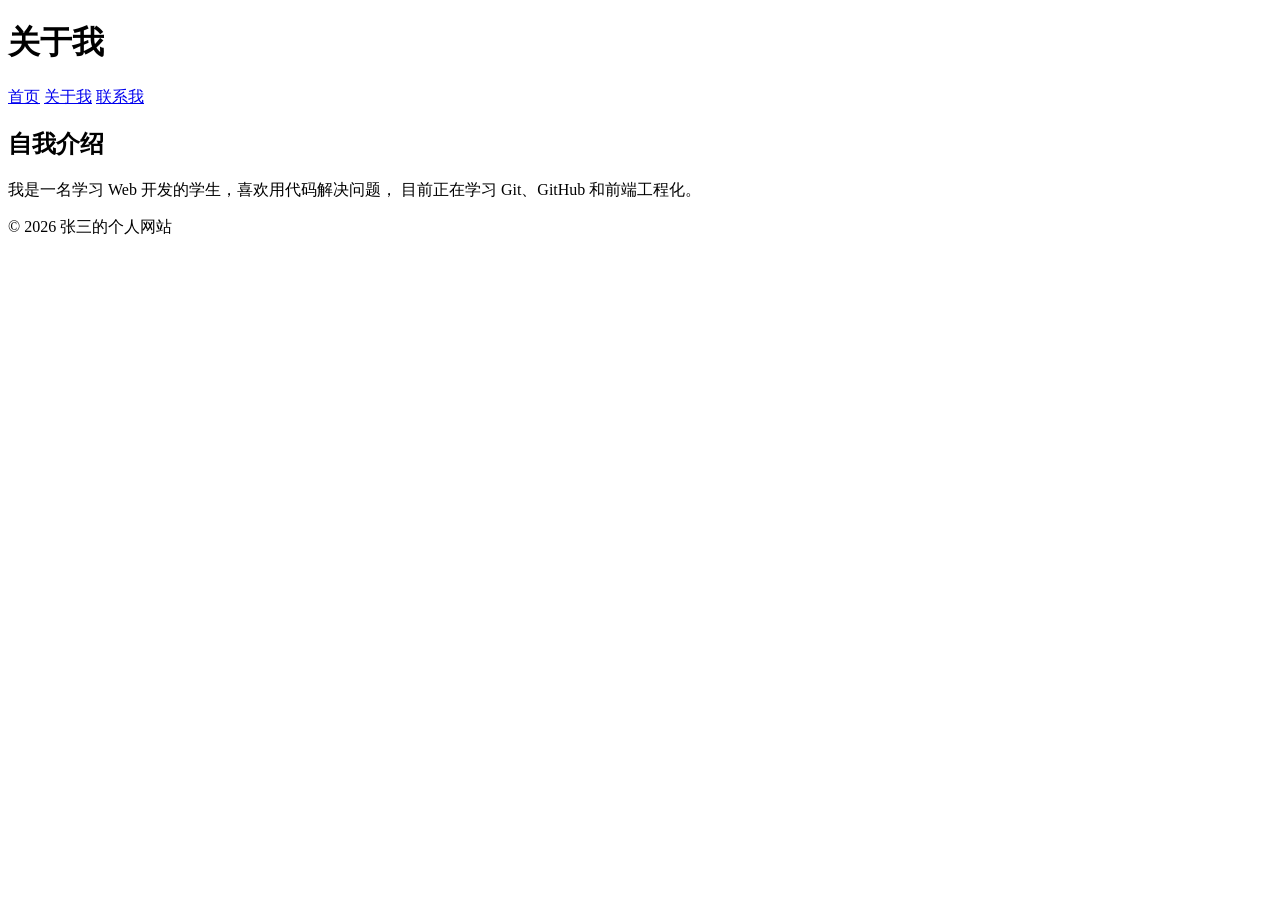
==== about.html @ 2fcaa3b3 "Add files via upload" ====
<!DOCTYPE html>
<html lang="zh-CN">
<head>
    <meta charset="UTF-8">
    <title>关于我</title>
    <link rel="stylesheet" href="css/style.css">
</head>
<body>

<header>
    <h1>关于我</h1>
    <nav>
        <a href="index.html">首页</a>
        <a href="about.html">关于我</a>
        <a href="contact.html">联系我</a>
    </nav>
</header>

<main>
    <section>
        <h2>自我介绍</h2>
        <p>
            我是一名学习 Web 开发的学生，喜欢用代码解决问题，
            目前正在学习 Git、GitHub 和前端工程化。
        </p>
    </section>
</main>

<footer>
    <p>&copy; 2026 张三的个人网站</p>
</footer>

</body>
</html>
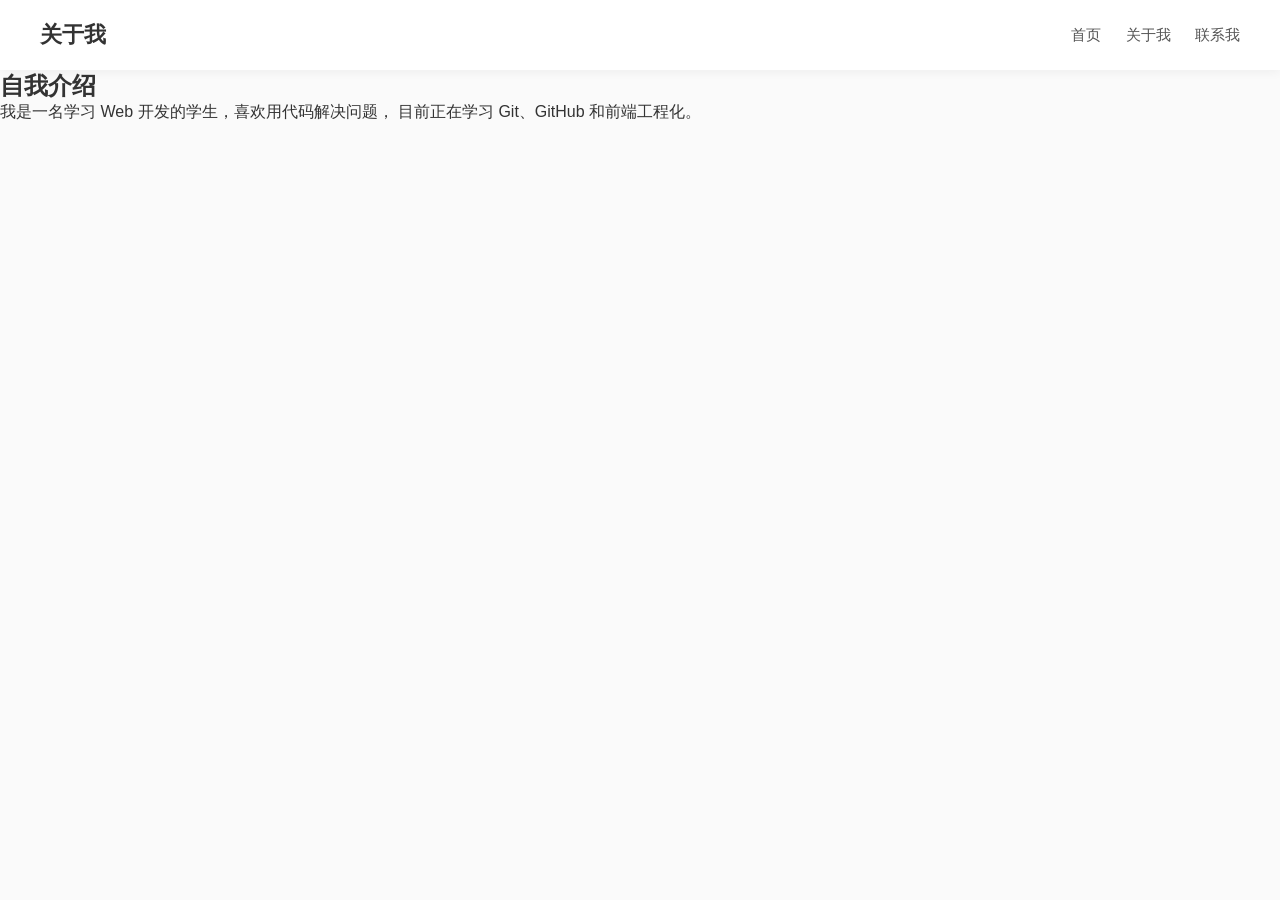
==== commit 796e5e80: "Add files via upload" ====
--- a/about.html
+++ b/about.html
@@ -26,9 +26,5 @@
     </section>
 </main>
 
-<footer>
-    <p>&copy; 2026 张三的个人网站</p>
-</footer>
-
 </body>
 </html>
--- a/css/style.css
+++ b/css/style.css
@@ -0,0 +1,102 @@
+/* ===== 基础 ===== */
+* {
+    margin: 0;
+    padding: 0;
+    box-sizing: border-box;
+}
+
+body {
+    font-family: -apple-system, BlinkMacSystemFont, "Segoe UI",
+                 Roboto, "Helvetica Neue", Arial, sans-serif;
+    background: #fafafa;
+    color: #333;
+}
+
+/* ===== 头部 ===== */
+header {
+    background: white;
+    padding: 20px 40px;
+    display: flex;
+    justify-content: space-between;
+    align-items: center;
+    box-shadow: 0 2px 10px rgba(0,0,0,0.05);
+    position: sticky;
+    top: 0;
+    z-index: 100;
+}
+
+header h1 {
+    font-size: 22px;
+    font-weight: 600;
+}
+
+header nav a {
+    margin-left: 20px;
+    text-decoration: none;
+    color: #555;
+    font-size: 15px;
+}
+
+header nav a:hover {
+    color: #000;
+}
+
+/* ===== 简介 ===== */
+.intro {
+    text-align: center;
+    padding: 60px 20px 30px;
+}
+
+.intro h2 {
+    font-size: 28px;
+    margin-bottom: 10px;
+}
+
+.intro p {
+    color: #777;
+}
+
+/* ===== 照片墙 ===== */
+.gallery {
+    max-width: 1200px;
+    margin: 0 auto 60px;
+    padding: 0 20px;
+}
+
+.photo-grid {
+    display: grid;
+    grid-template-columns: repeat(auto-fit, minmax(280px, 1fr));
+    gap: 24px;
+}
+
+.photo-grid figure {
+    background: white;
+    border-radius: 12px;
+    overflow: hidden;
+    box-shadow: 0 8px 30px rgba(0,0,0,0.08);
+    transition: transform 0.3s;
+}
+
+.photo-grid figure:hover {
+    transform: translateY(-6px);
+}
+
+.photo-grid img {
+    width: 100%;
+    display: block;
+}
+
+.photo-grid figcaption {
+    padding: 14px;
+    font-size: 16px;
+    text-align: center;
+    color: #444;
+}
+
+/* ===== 页脚 ===== */
+footer {
+    text-align: center;
+    padding: 20px;
+    color: #888;
+    font-size: 14px;
+}
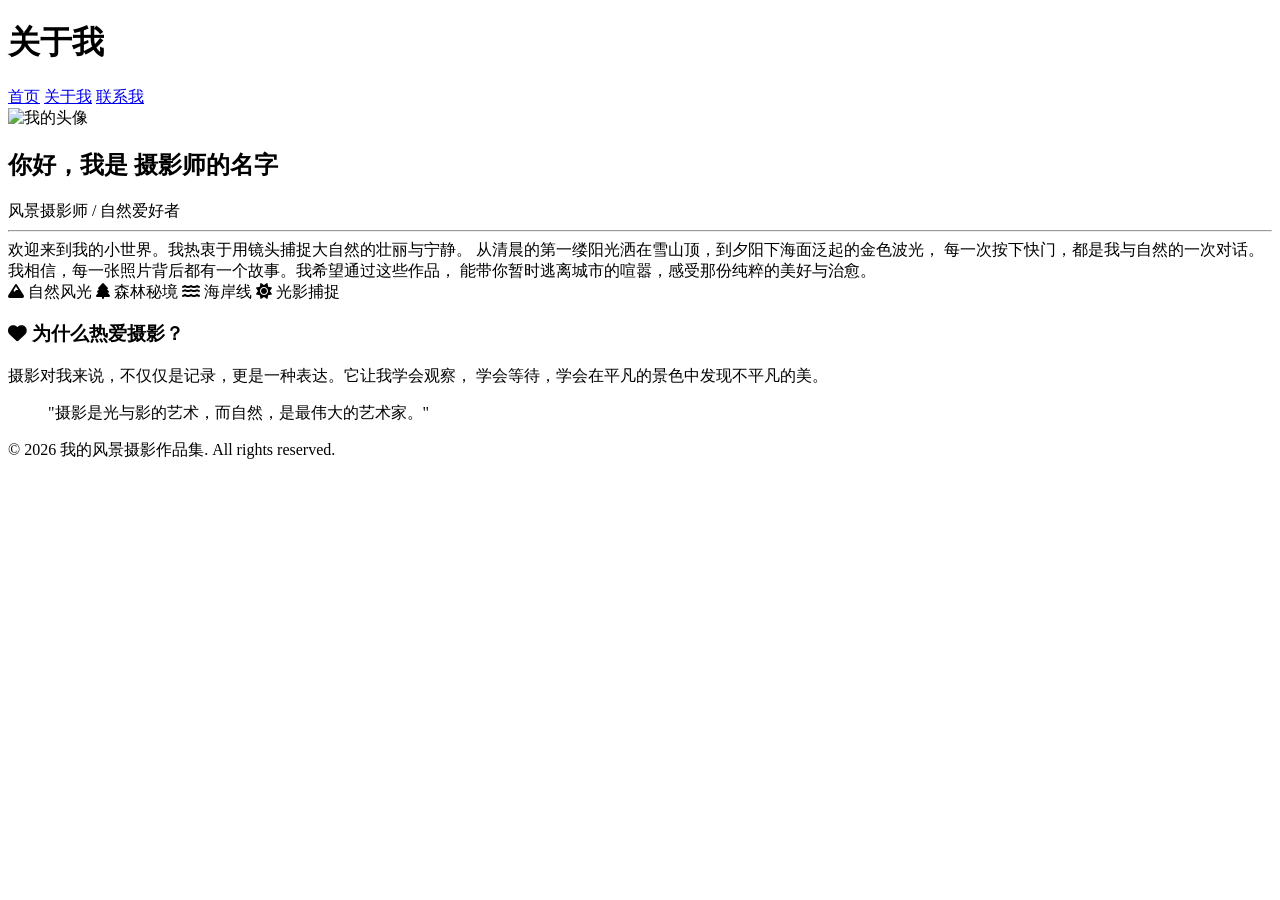
==== commit f492272c: "Update about.html" ====
--- a/about.html
+++ b/about.html
@@ -2,29 +2,78 @@
 <html lang="zh-CN">
 <head>
     <meta charset="UTF-8">
-    <title>关于我</title>
-    <link rel="stylesheet" href="css/style.css">
+    <meta name="viewport" content="width=device-width, initial-scale=1.0">
+    <title>关于我 - 风景摄影作品集</title>
+    <link rel="stylesheet" href="/-/css/style.css">
+    <!-- 可以加一个简单的图标库，让页面更生动 -->
+    <link rel="stylesheet" href="https://cdnjs.cloudflare.com/ajax/libs/font-awesome/6.0.0/css/all.min.css">
 </head>
 <body>
 
-<header>
-    <h1>关于我</h1>
-    <nav>
-        <a href="index.html">首页</a>
-        <a href="about.html">关于我</a>
-        <a href="contact.html">联系我</a>
-    </nav>
-</header>
+    <header>
+        <h1>关于我</h1>
+        <nav>
+            <a href="/-/index.html">首页</a>
+            <a href="/~/about.html" class="active">关于我</a> <!-- 当前页面高亮 -->
+            <a href="/~/contact.html">联系我</a>
+        </nav>
+    </header>
 
-<main>
-    <section>
-        <h2>自我介绍</h2>
-        <p>
-            我是一名学习 Web 开发的学生，喜欢用代码解决问题，
-            目前正在学习 Git、GitHub 和前端工程化。
-        </p>
-    </section>
-</main>
+    <main>
+        <section class="about-section">
+            
+            <!-- 个人简介卡片 -->
+            <div class="card profile-card">
+                <!-- 建议放一张你的个人头像或半身照 -->
+                <div class="avatar-container">
+                    <!-- 如果没有照片，可以先用一个风景图代替，或者放个图标 -->
+                    <img src="/-/images/landscape1.jpg" alt="我的头像" class="avatar">
+                    <!-- 或者用图标代替：<i class="fas fa-camera fa-5x"></i> -->
+                </div>
+                
+                <h2>你好，我是 <span class="highlight">摄影师的名字</span></h2>
+                <span class="job-title">风景摄影师 / 自然爱好者</span>
+                
+                <hr class="divider">
+
+                
+                    欢迎来到我的小世界。我热衷于用镜头捕捉大自然的壮丽与宁静。
+                    从清晨的第一缕阳光洒在雪山顶，到夕阳下海面泛起的金色波光，
+                    每一次按下快门，都是我与自然的一次对话。
+                
+                
+                
+                    我相信，每一张照片背后都有一个故事。我希望通过这些作品，
+                    能带你暂时逃离城市的喧嚣，感受那份纯粹的美好与治愈。
+                
+
+                <!-- 技能或兴趣标签 -->
+                <div class="tags">
+                    <span class="tag"><i class="fas fa-mountain"></i> 自然风光</span>
+                    <span class="tag"><i class="fas fa-tree"></i> 森林秘境</span>
+                    <span class="tag"><i class="fas fa-water"></i> 海岸线</span>
+                    <span class="tag"><i class="fas fa-sun"></i> 光影捕捉</span>
+                </div>
+            </div>
+
+            <!-- 为什么喜欢摄影 -->
+            <div class="card why-card">
+                <h3><i class="fas fa-heart"></i> 为什么热爱摄影？</h3>
+                
+                    摄影对我来说，不仅仅是记录，更是一种表达。它让我学会观察，
+                    学会等待，学会在平凡的景色中发现不平凡的美。
+                
+                <blockquote>
+                    "摄影是光与影的艺术，而自然，是最伟大的艺术家。"
+                </blockquote>
+            </div>
+
+        </section>
+    </main>
+
+    <footer>
+        &copy; 2026 我的风景摄影作品集. All rights reserved.
+    </footer>
 
 </body>
-</html>+</html>
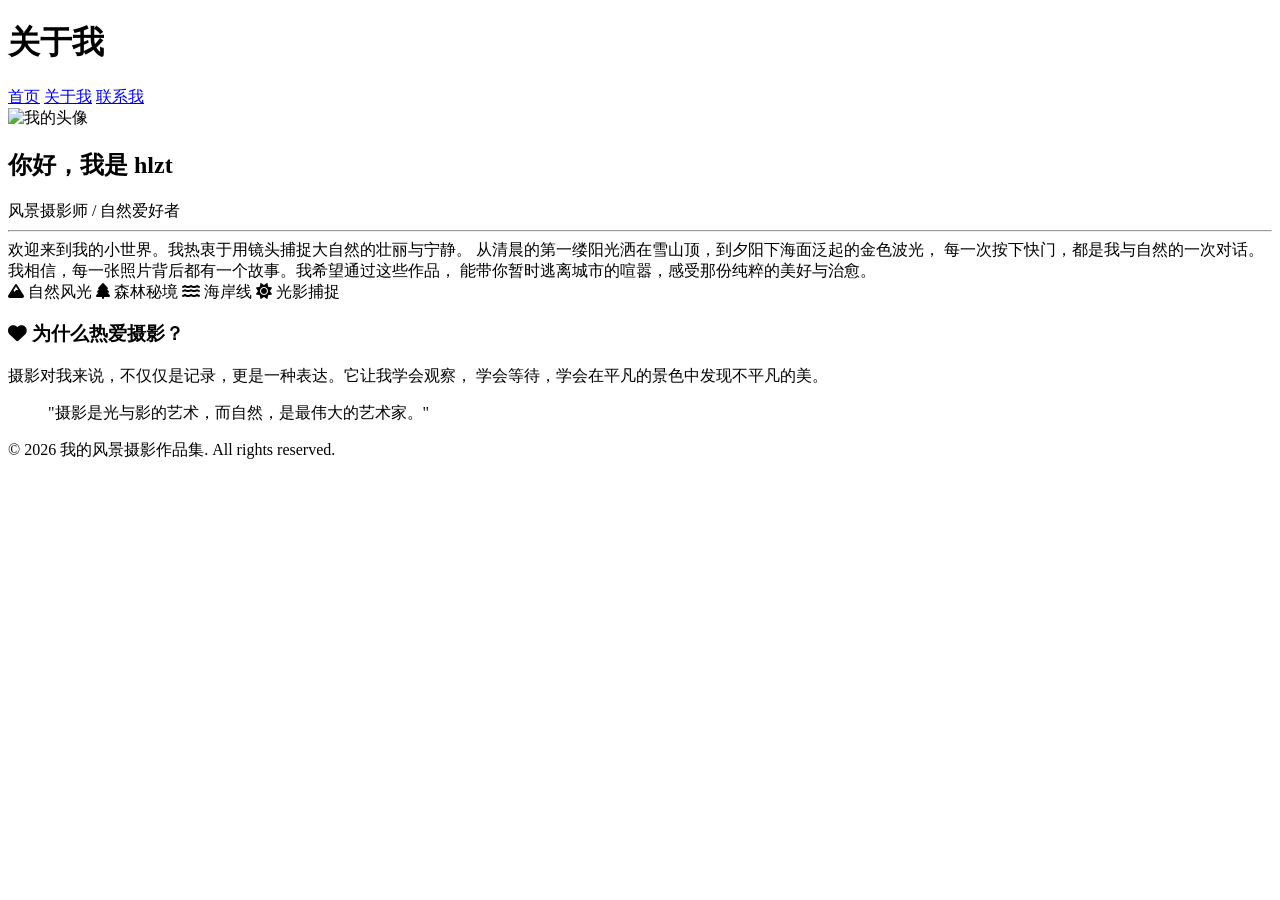
==== commit 31cfbd96: "Update about.html" ====
--- a/about.html
+++ b/about.html
@@ -31,7 +31,7 @@
                     <!-- 或者用图标代替：<i class="fas fa-camera fa-5x"></i> -->
                 </div>
                 
-                <h2>你好，我是 <span class="highlight">摄影师的名字</span></h2>
+                <h2>你好，我是 <span class="highlight">hlzt</span></h2>
                 <span class="job-title">风景摄影师 / 自然爱好者</span>
                 
                 <hr class="divider">
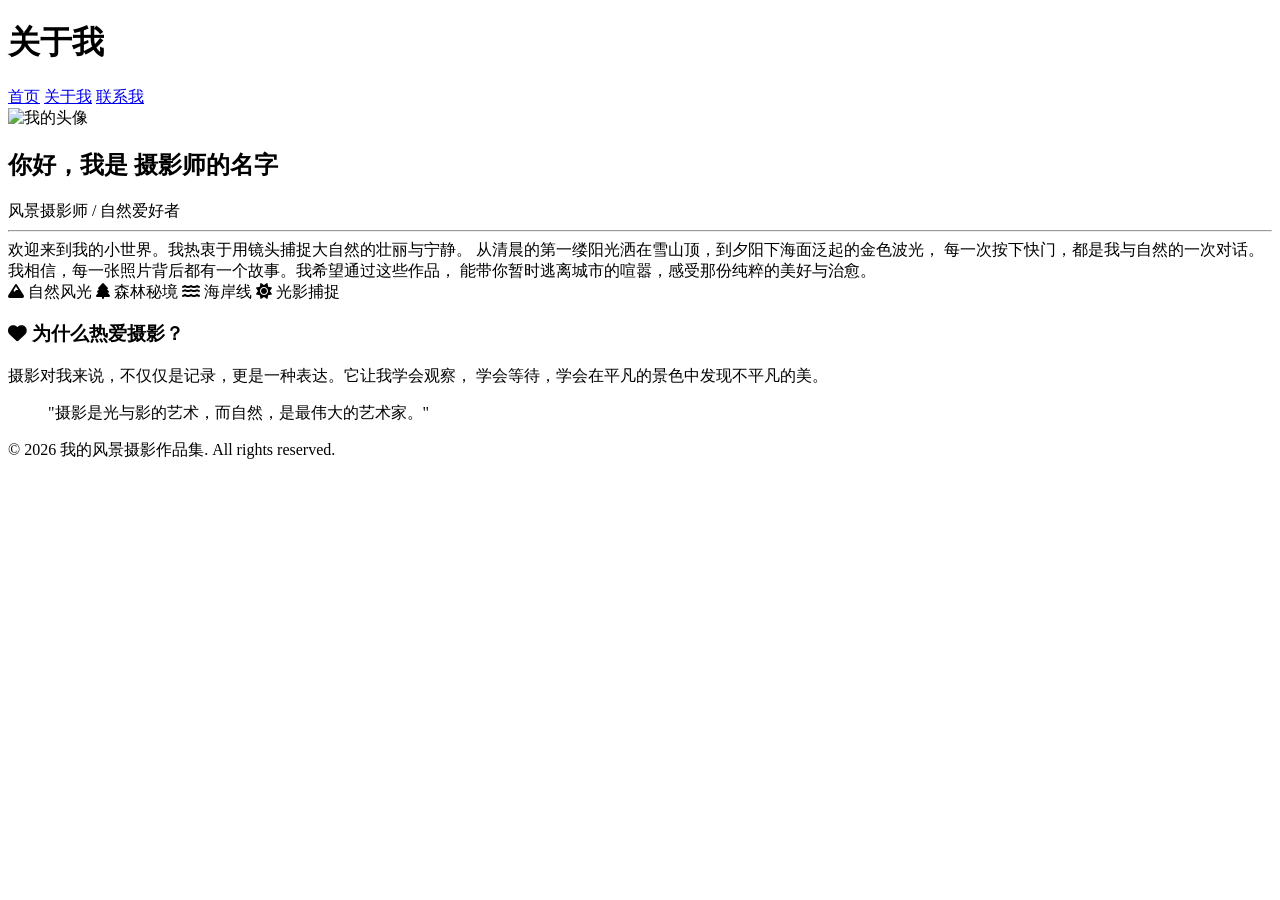
==== commit b9fba628: "Add files via upload" ====
--- a/about.html
+++ b/about.html
@@ -23,15 +23,11 @@
         <section class="about-section">
             
             <!-- 个人简介卡片 -->
-            <div class="card profile-card">
-                <!-- 建议放一张你的个人头像或半身照 -->
-                <div class="avatar-container">
-                    <!-- 如果没有照片，可以先用一个风景图代替，或者放个图标 -->
-                    <img src="/-/images/landscape1.jpg" alt="我的头像" class="avatar">
-                    <!-- 或者用图标代替：<i class="fas fa-camera fa-5x"></i> -->
-                </div>
+            <div class="avatar-container">
+                <img src="/-/images/image.png" alt="我的头像" class="avatar">
+            </div>
                 
-                <h2>你好，我是 <span class="highlight">hlzt</span></h2>
+                <h2>你好，我是 <span class="highlight">摄影师的名字</span></h2>
                 <span class="job-title">风景摄影师 / 自然爱好者</span>
                 
                 <hr class="divider">
@@ -76,4 +72,4 @@
     </footer>
 
 </body>
-</html>
+</html>
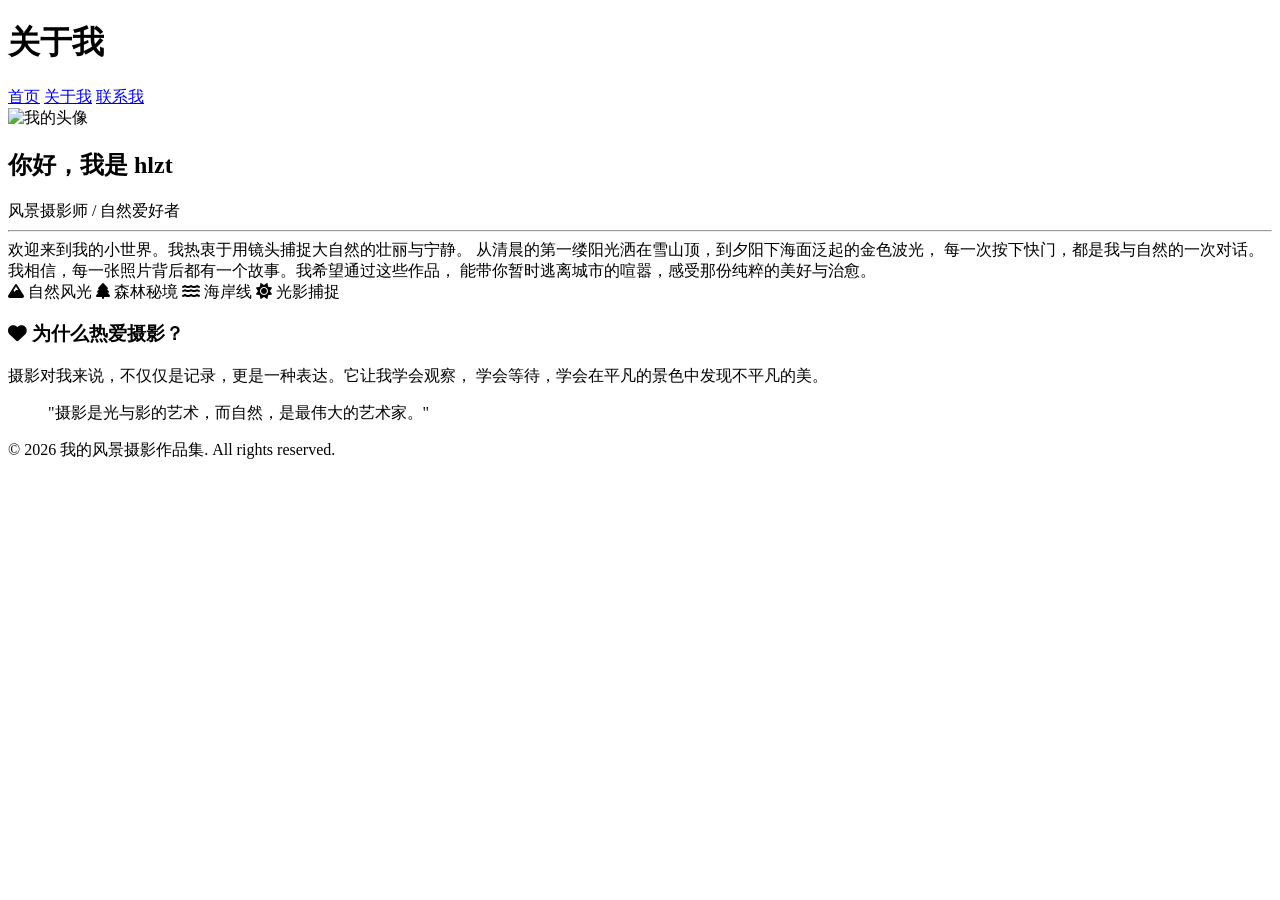
==== commit 3936b654: "Add files via upload" ====
--- a/about.html
+++ b/about.html
@@ -23,11 +23,15 @@
         <section class="about-section">
             
             <!-- 个人简介卡片 -->
-            <div class="avatar-container">
-                <img src="/-/images/image.png" alt="我的头像" class="avatar">
-            </div>
+            <div class="card profile-card">
+                <!-- 建议放一张你的个人头像或半身照 -->
+                <div class="avatar-container">
+                    <!-- 如果没有照片，可以先用一个风景图代替，或者放个图标 -->
+                    <img src="/-/images/image.png" alt="我的头像" class="avatar">
+                    <!-- 或者用图标代替：<i class="fas fa-camera fa-5x"></i> -->
+                </div>
                 
-                <h2>你好，我是 <span class="highlight">摄影师的名字</span></h2>
+                <h2>你好，我是 <span class="highlight">hlzt</span></h2>
                 <span class="job-title">风景摄影师 / 自然爱好者</span>
                 
                 <hr class="divider">
